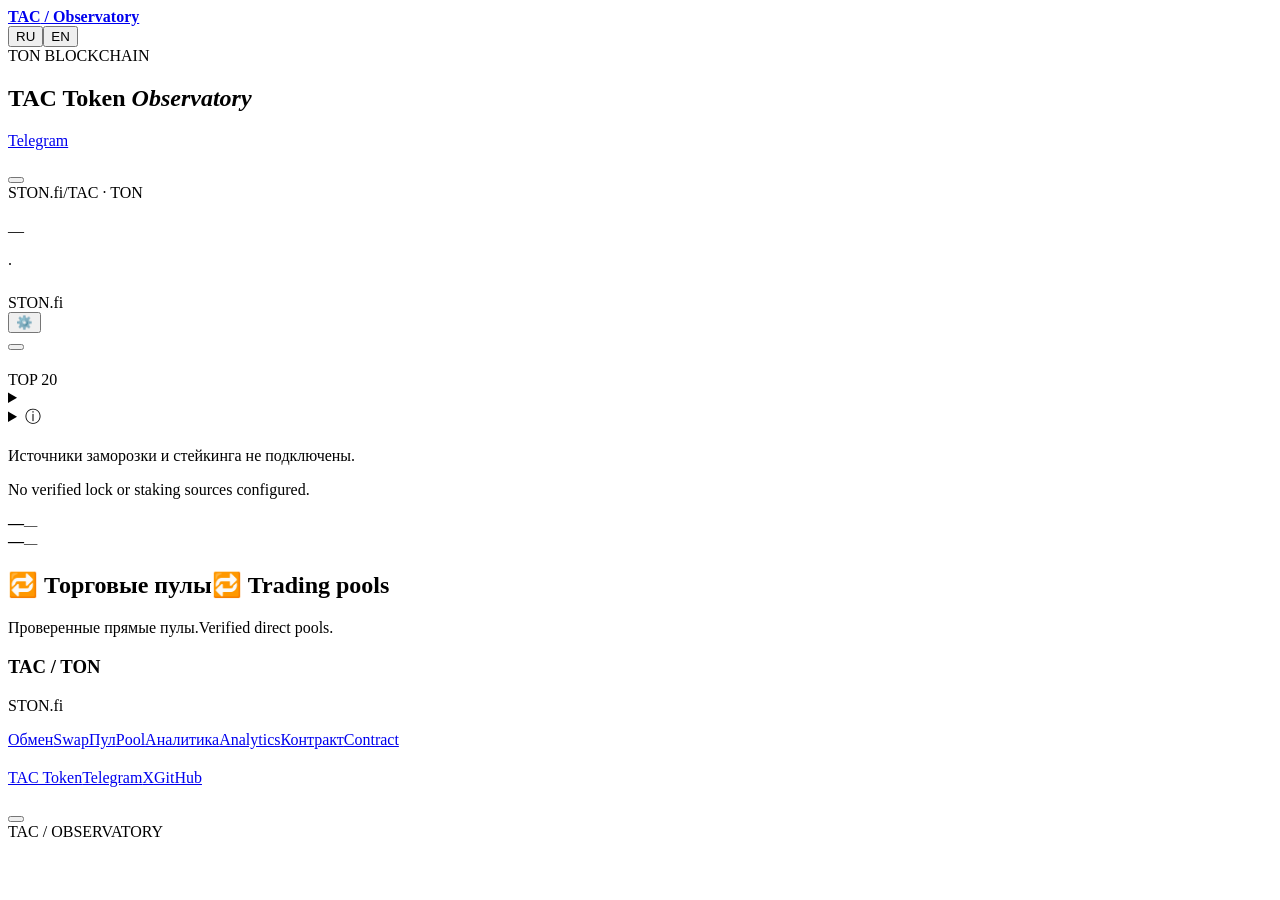
==== web/page.html @ 3493773a "Install standalone TAC Observatory from audited generator" ====
<!doctype html>
<html lang="ru"><head>
<meta charset="utf-8"><meta name="viewport" content="width=device-width,initial-scale=1">
<meta name="theme-color" content="#070d21"><meta name="description" content="TAC Observatory — сделки STON.fi и DeDust, держатели и подтверждённые сжигания TAC в сети TON.">
<title>TAC Token Observatory</title><style>/*STYLE*/</style>
</head><body id="top">
<header><div class="wrap nav">
<a class="brand" href="#top"><span class="brandMark" aria-hidden="true"></span><strong>TAC<span> / Observatory</span></strong></a>
<nav id="nav" aria-label="Observatory"><a href="#market" data-t="navMarket"></a><a href="#activity" data-t="activity"></a><a href="#wallets" data-t="wallets"></a><a href="#pools" data-t="navLiquidity"></a><a href="#supply" data-t="navSupply"></a><a href="#links" data-t="links"></a></nav>
<div class="langs" aria-label="Language"><button id="ru" lang="ru">RU</button><button id="en" lang="en">EN</button></div>
</div></header>
<main class="wrap"><section class="hero"><div class="herotext"><div class="eyebrow heroChain"><span class="brandInline" data-brand="ton">TON BLOCKCHAIN</span></div><h1>TAC Token <em>Observatory</em></h1><p data-t="intro"></p><div class="introLinks"><a href="#market" data-t="toMarket"></a><a href="https://t.me/TACbuild" target="_blank" rel="noopener noreferrer">Telegram</a></div></div><div class="heroArt" role="img" aria-label="TAC Token"></div></section>
<section class="syncBar" aria-label="Data updates"><div><p id="syncStatus" role="status" aria-live="polite"></p><small id="syncDetail"></small></div><button id="refreshData" type="button"></button></section>
<section class="panel graph" id="market"><div class="graphTop"><div><div class="eyebrow marketChain"><span class="brandInline" data-brand="ston">STON.fi</span><span>/</span><span class="brandInline" data-brand="project">TAC</span> · <span class="brandInline" data-brand="ton">TON</span></div><h2 data-t="price"></h2><div class="capHeadline"><div id="lastPrice" class="price">—</div><span id="capChange" class="capChange"></span></div><p id="capPeriod" class="note"></p></div><div class="graphControls"><div id="currency" class="tabs" role="group"></div><div id="periods" class="tabs" role="group"></div></div></div>
<div class="chartCaption"><span class="lineKey"></span><span id="chartUnit"></span><span class="sep">·</span><span data-t="burnKey"></span></div>
<div id="plot"></div><section class="volumeBlock" aria-labelledby="volumeTitle"><div class="volumeHeading"><strong id="volumeTitle" data-t="volumeTitle"></strong><div class="volumeKeys"><span id="volumeBuys"></span><span id="volumeSells"></span></div></div><div id="tradeVolume"></div><small id="volumeEmpty" class="note" data-t="volumeEmpty"></small></section><div class="capRange"><span id="capLow"></span><span id="capHigh"></span></div></section>
<section class="summary"><div class="sectionHeading"><h2 data-t="summary"></h2></div><div id="stats"></div></section>

<div class="columns"><section id="activity" class="panel"><div class="sectionHeading"><h2 data-t="activity"></h2><span class="tag dexTag"><span class="brandInline" data-brand="ston">STON.fi</span></span></div><div class="feedFilterBar"><div id="filters" class="tabs"></div><button type="button" id="badgeFilterToggle" aria-controls="badgeFilterPanel" aria-expanded="false"><span aria-hidden="true">⚙️</span> <span data-t="filterButton"></span> <span id="badgeFilterCount" aria-live="polite"></span></button></div><div id="badgeFilterPanel" class="filterPanel" hidden><label class="onlyBadges"><input type="checkbox" id="feedDomains"><span data-t="withBadges"></span></label><div class="tradeSize"><label><input type="checkbox" id="largeTrades"><span data-t="largeTrades"></span></label><label><span data-t="minimumSize"></span><input type="number" min="0" step="any" value="20" inputmode="decimal" id="minTradeSize" disabled></label></div><div class="filterBadgesHeading"><strong data-t="filterByBadges"></strong><button type="button" id="clearBadgeFilters" data-t="filterReset"></button></div><input type="search" id="badgeFilterSearch" class="badgeFilterSearch" autocomplete="off" spellcheck="false" aria-label="Search badges"><div id="badgeFilterList" class="badgeFilterList"></div><p class="filterHint" data-t="filterHint"></p></div><div id="feed"></div><button class="more" id="more"></button></section>
<section id="wallets" class="panel"><div class="sectionHeading"><h2 data-t="wallets"></h2><span class="tag">TOP 20</span></div><div class="tabs" id="views"></div><div id="sellerPeriods" class="smallTabs"></div><details class="walletSearch"><summary data-t="walletSearch"></summary><form class="walletSearchForm" id="walletSearchForm"><input id="walletQuery" aria-label="TON" type="search" maxlength="253" spellcheck="false" autocapitalize="off" autocomplete="off" required><button id="walletFind" type="submit"></button></form><div class="walletResult" id="walletResult" role="status" hidden></div></details><details class="badgeLegend"><summary><span aria-hidden="true">ⓘ </span><span data-t="badgeLegend"></span></summary><dl><dt>OG</dt><dd data-t="badgeOg"></dd><dt>+888</dt><dd data-t="badgeFragment"></dd><dt>0000.ton</dt><dd data-t="badgeDigits"></dd><dt>🔥</dt><dd data-t="badgeBurn"></dd></dl></details><div id="rank"></div></section></div>
<section id="supply" class="panel resources supplyPanel"><h2 data-t="supplyTitle"></h2><p class="note" lang="ru">Источники заморозки и стейкинга не подключены.</p><p class="note" lang="en">No verified lock or staking sources configured.</p><div class="supplyGrid"><div><span data-t="supplyFrozen"></span><strong id="frozenTotal">—</strong><small id="frozenUsd">—</small></div><div><span data-t="supplyStaked"></span><strong id="stakingTotal">—</strong><small id="stakingUsd">—</small></div></div></section>
<section id="pools" class="panel resources" aria-labelledby="pools-title"><h2 id="pools-title"><span lang="ru">🔁 Торговые пулы</span><span lang="en">🔁 Trading pools</span></h2><p class="poolIntro"><span lang="ru">Проверенные прямые пулы.</span><span lang="en">Verified direct pools.</span></p><div class="poolGrid knownPools"><article class="poolCard"><h3>TAC / TON</h3><p>STON.fi</p><div class="poolActions"><a href="https://app.ston.fi/swap?ft=EQBE_gBrU3mPI9hHjlJoR_kYyrhQgyCFD6EUWfa42W8T7EBP&amp;tt=TON"><span lang="ru">Обмен</span><span lang="en">Swap</span></a><a href="https://app.ston.fi/pools/EQCg4hnMxXk6TemtkO9jUEmbAdxj7W5vY7OVmo41h3rvZEUI"><span lang="ru">Пул</span><span lang="en">Pool</span></a><a href="https://www.geckoterminal.com/ton/pools/EQCg4hnMxXk6TemtkO9jUEmbAdxj7W5vY7OVmo41h3rvZEUI"><span lang="ru">Аналитика</span><span lang="en">Analytics</span></a><a href="https://gram.org/address/EQCg4hnMxXk6TemtkO9jUEmbAdxj7W5vY7OVmo41h3rvZEUI"><span lang="ru">Контракт</span><span lang="en">Contract</span></a></div></article></div><div class="poolGrid" id="discoveredPools" hidden></div><p class="poolSources" id="poolChecked"></p></section>
<section id="links" class="panel resources"><h2 data-t="links"></h2><div class="resourcesGrid"><article><h3 data-t="projectResources"></h3><div class="resourceList"><a href="https://tac.build/" target="_blank" rel="noopener noreferrer">TAC Token</a><a href="https://t.me/TACbuild" target="_blank" rel="noopener noreferrer">Telegram</a><a href="https://x.com/TacBuild" target="_blank" rel="noopener noreferrer">X</a><a href="https://github.com/Freebielife/Freebielife-TAC-Observatory">GitHub</a></div></article><article><h3 data-t="contractLabel"></h3><p class="contract" id="contractAddress"></p><div class="resourceList"><a id="contract" data-t="exploreContract"></a><button id="copy"></button></div></article></div></section>
<footer><span>TAC / OBSERVATORY</span><a href="#top" data-t="up"></a></footer></main>

<script id="snapshot" type="application/json">__SNAPSHOT__</script><script>/*LOADER*/</script><script>/*MARKET_CAP*/</script><script>/*ICONS*/</script><script>/*APP*/</script></body></html>
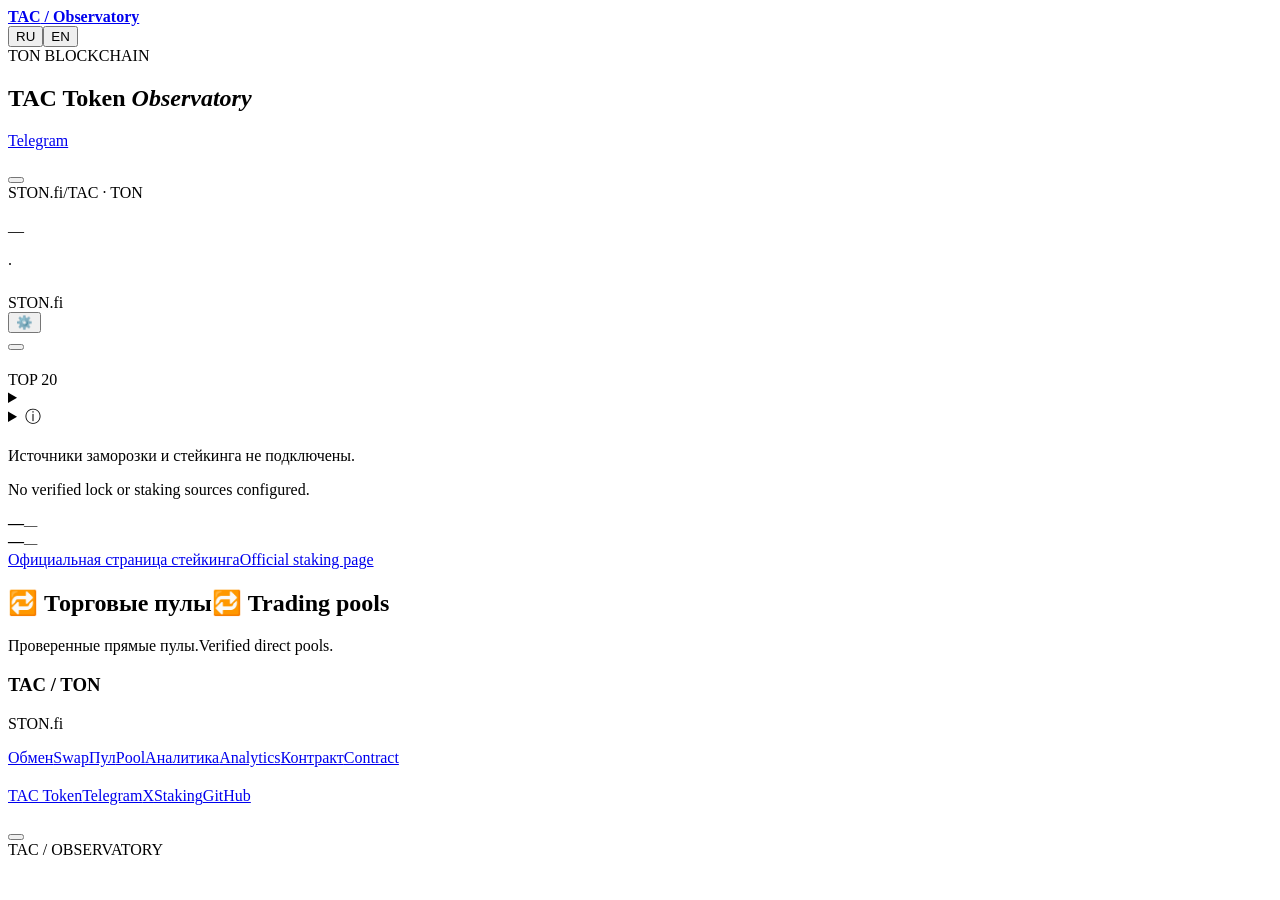
==== commit 4f571413: "Add verified TAC native-chain staking link to resource and staking sections without claiming TVL" ====
--- a/web/page.html
+++ b/web/page.html
@@ -18,9 +18,9 @@
 
 <div class="columns"><section id="activity" class="panel"><div class="sectionHeading"><h2 data-t="activity"></h2><span class="tag dexTag"><span class="brandInline" data-brand="ston">STON.fi</span></span></div><div class="feedFilterBar"><div id="filters" class="tabs"></div><button type="button" id="badgeFilterToggle" aria-controls="badgeFilterPanel" aria-expanded="false"><span aria-hidden="true">⚙️</span> <span data-t="filterButton"></span> <span id="badgeFilterCount" aria-live="polite"></span></button></div><div id="badgeFilterPanel" class="filterPanel" hidden><label class="onlyBadges"><input type="checkbox" id="feedDomains"><span data-t="withBadges"></span></label><div class="tradeSize"><label><input type="checkbox" id="largeTrades"><span data-t="largeTrades"></span></label><label><span data-t="minimumSize"></span><input type="number" min="0" step="any" value="20" inputmode="decimal" id="minTradeSize" disabled></label></div><div class="filterBadgesHeading"><strong data-t="filterByBadges"></strong><button type="button" id="clearBadgeFilters" data-t="filterReset"></button></div><input type="search" id="badgeFilterSearch" class="badgeFilterSearch" autocomplete="off" spellcheck="false" aria-label="Search badges"><div id="badgeFilterList" class="badgeFilterList"></div><p class="filterHint" data-t="filterHint"></p></div><div id="feed"></div><button class="more" id="more"></button></section>
 <section id="wallets" class="panel"><div class="sectionHeading"><h2 data-t="wallets"></h2><span class="tag">TOP 20</span></div><div class="tabs" id="views"></div><div id="sellerPeriods" class="smallTabs"></div><details class="walletSearch"><summary data-t="walletSearch"></summary><form class="walletSearchForm" id="walletSearchForm"><input id="walletQuery" aria-label="TON" type="search" maxlength="253" spellcheck="false" autocapitalize="off" autocomplete="off" required><button id="walletFind" type="submit"></button></form><div class="walletResult" id="walletResult" role="status" hidden></div></details><details class="badgeLegend"><summary><span aria-hidden="true">ⓘ </span><span data-t="badgeLegend"></span></summary><dl><dt>OG</dt><dd data-t="badgeOg"></dd><dt>+888</dt><dd data-t="badgeFragment"></dd><dt>0000.ton</dt><dd data-t="badgeDigits"></dd><dt>🔥</dt><dd data-t="badgeBurn"></dd></dl></details><div id="rank"></div></section></div>
-<section id="supply" class="panel resources supplyPanel"><h2 data-t="supplyTitle"></h2><p class="note" lang="ru">Источники заморозки и стейкинга не подключены.</p><p class="note" lang="en">No verified lock or staking sources configured.</p><div class="supplyGrid"><div><span data-t="supplyFrozen"></span><strong id="frozenTotal">—</strong><small id="frozenUsd">—</small></div><div><span data-t="supplyStaked"></span><strong id="stakingTotal">—</strong><small id="stakingUsd">—</small></div></div></section>
-<section id="pools" class="panel resources" aria-labelledby="pools-title"><h2 id="pools-title"><span lang="ru">🔁 Торговые пулы</span><span lang="en">🔁 Trading pools</span></h2><p class="poolIntro"><span lang="ru">Проверенные прямые пулы.</span><span lang="en">Verified direct pools.</span></p><div class="poolGrid knownPools"><article class="poolCard"><h3>TAC / TON</h3><p>STON.fi</p><div class="poolActions"><a href="https://app.ston.fi/swap?ft=EQBE_gBrU3mPI9hHjlJoR_kYyrhQgyCFD6EUWfa42W8T7EBP&amp;tt=TON"><span lang="ru">Обмен</span><span lang="en">Swap</span></a><a href="https://app.ston.fi/pools/EQCg4hnMxXk6TemtkO9jUEmbAdxj7W5vY7OVmo41h3rvZEUI"><span lang="ru">Пул</span><span lang="en">Pool</span></a><a href="https://www.geckoterminal.com/ton/pools/EQCg4hnMxXk6TemtkO9jUEmbAdxj7W5vY7OVmo41h3rvZEUI"><span lang="ru">Аналитика</span><span lang="en">Analytics</span></a><a href="https://gram.org/address/EQCg4hnMxXk6TemtkO9jUEmbAdxj7W5vY7OVmo41h3rvZEUI"><span lang="ru">Контракт</span><span lang="en">Contract</span></a></div></article></div><div class="poolGrid" id="discoveredPools" hidden></div><p class="poolSources" id="poolChecked"></p></section>
-<section id="links" class="panel resources"><h2 data-t="links"></h2><div class="resourcesGrid"><article><h3 data-t="projectResources"></h3><div class="resourceList"><a href="https://tac.build/" target="_blank" rel="noopener noreferrer">TAC Token</a><a href="https://t.me/TACbuild" target="_blank" rel="noopener noreferrer">Telegram</a><a href="https://x.com/TacBuild" target="_blank" rel="noopener noreferrer">X</a><a href="https://github.com/Freebielife/Freebielife-TAC-Observatory">GitHub</a></div></article><article><h3 data-t="contractLabel"></h3><p class="contract" id="contractAddress"></p><div class="resourceList"><a id="contract" data-t="exploreContract"></a><button id="copy"></button></div></article></div></section>
+<section id="supply" class="panel resources supplyPanel"><h2 data-t="supplyTitle"></h2><p class="note" lang="ru">Источники заморозки и стейкинга не подключены.</p><p class="note" lang="en">No verified lock or staking sources configured.</p><div class="supplyGrid"><div><span data-t="supplyFrozen"></span><strong id="frozenTotal">—</strong><small id="frozenUsd">—</small></div><div><span data-t="supplyStaked"></span><strong id="stakingTotal">—</strong><small id="stakingUsd">—</small></div></div><div class="resourceList supplyExternal"><a href="https://staking.tac.build/" data-brand="project" target="_blank" rel="noopener noreferrer"><span lang="ru">Официальная страница стейкинга</span><span lang="en">Official staking page</span></a></div></section>
+<section id="pools" class="panel resources" aria-labelledby="pools-title"><h2 id="pools-title"><span lang="ru">🔁 Торговые пулы</span><span lang="en">🔁 Trading pools</span></h2><p class="poolIntro"><span lang="ru">Проверенные прямые пулы.</span><span lang="en">Verified direct pools.</span></p><div class="poolGrid knownPools"><article class="poolCard" data-quote-address="EQAAAAAAAAAAAAAAAAAAAAAAAAAAAAAAAAAAAAAAAAAAAM9c"><h3>TAC / TON</h3><p>STON.fi</p><div class="poolActions"><a href="https://app.ston.fi/swap?ft=EQBE_gBrU3mPI9hHjlJoR_kYyrhQgyCFD6EUWfa42W8T7EBP&amp;tt=TON"><span lang="ru">Обмен</span><span lang="en">Swap</span></a><a href="https://app.ston.fi/pools/EQCg4hnMxXk6TemtkO9jUEmbAdxj7W5vY7OVmo41h3rvZEUI"><span lang="ru">Пул</span><span lang="en">Pool</span></a><a href="https://www.geckoterminal.com/ton/pools/EQCg4hnMxXk6TemtkO9jUEmbAdxj7W5vY7OVmo41h3rvZEUI"><span lang="ru">Аналитика</span><span lang="en">Analytics</span></a><a href="https://gram.org/address/EQCg4hnMxXk6TemtkO9jUEmbAdxj7W5vY7OVmo41h3rvZEUI"><span lang="ru">Контракт</span><span lang="en">Contract</span></a></div></article></div><div class="poolGrid" id="discoveredPools" hidden></div><p class="poolSources" id="poolChecked" hidden></p></section>
+<section id="links" class="panel resources"><h2 data-t="links"></h2><div class="resourcesGrid"><article><h3 data-t="projectResources"></h3><div class="resourceList"><a href="https://tac.build/" target="_blank" rel="noopener noreferrer">TAC Token</a><a href="https://t.me/TACbuild" target="_blank" rel="noopener noreferrer">Telegram</a><a href="https://x.com/TacBuild" target="_blank" rel="noopener noreferrer">X</a><a href="https://staking.tac.build/" data-brand="project" target="_blank" rel="noopener noreferrer">Staking</a><a href="https://github.com/Freebielife/Freebielife-TAC-Observatory">GitHub</a></div></article><article><h3 data-t="contractLabel"></h3><p class="contract" id="contractAddress"></p><div class="resourceList"><a id="contract" data-t="exploreContract"></a><button id="copy"></button></div></article></div></section>
 <footer><span>TAC / OBSERVATORY</span><a href="#top" data-t="up"></a></footer></main>
 
 <script id="snapshot" type="application/json">__SNAPSHOT__</script><script>/*LOADER*/</script><script>/*MARKET_CAP*/</script><script>/*ICONS*/</script><script>/*APP*/</script></body></html>
